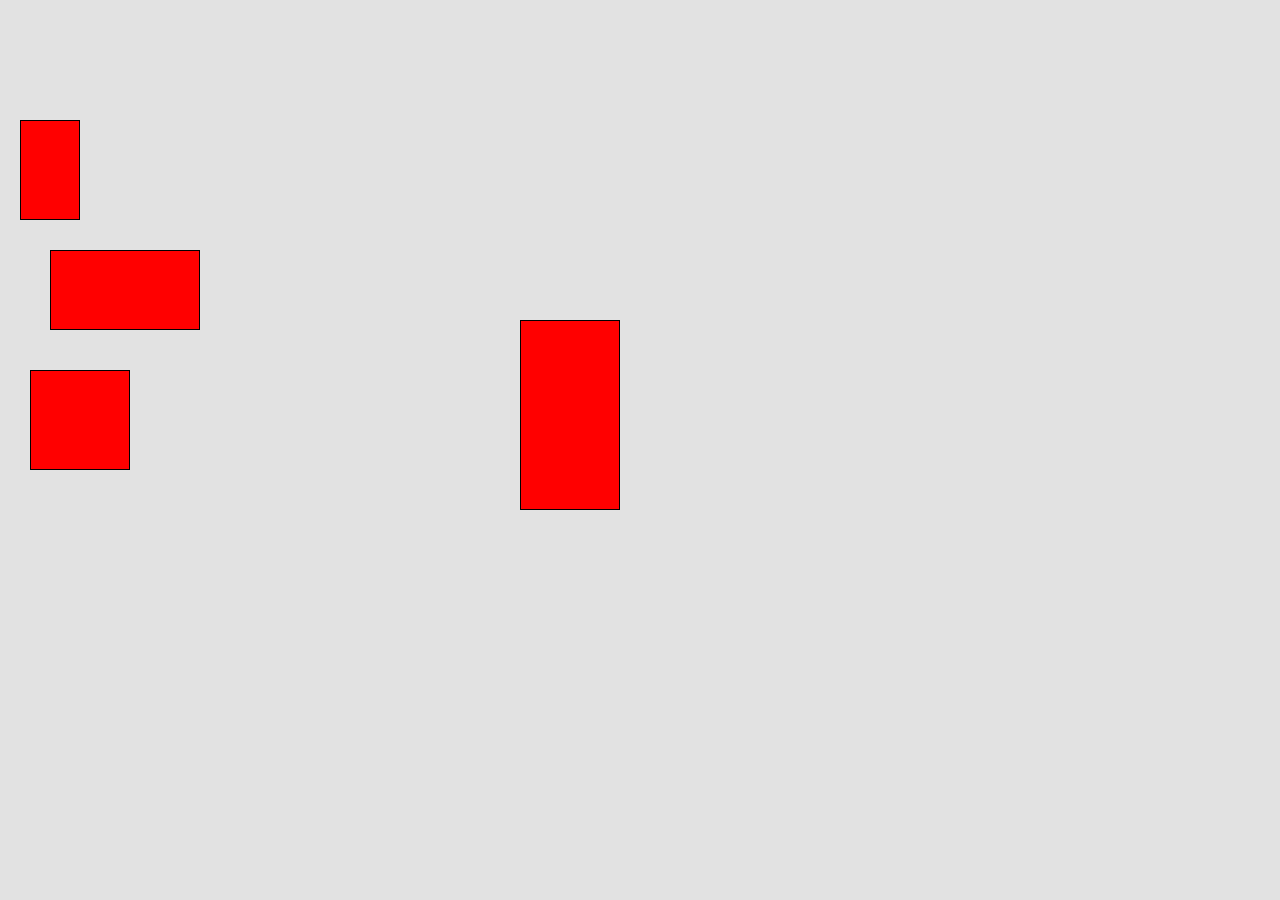
==== INIS-lab2/index.html @ aebc9fa5 "Demo lab2." ====
<!DOCTYPE html>
<html lang="en">

<head>
  <meta charset="UTF-8" />
  <meta name="viewport" content="width=device-width, user-scalable=no" />
  <!-- turn off pinch zoom https://stackoverflow.com/questions/37379694/javascript-how-to-stop-pinch-zoom-multi-touch-input-attacks -->
  <link rel="stylesheet" href="inputstyle.css" />
  <title>HW2 SSUI</title>
</head>
<!-- you should not need to edit this fine for HW2, except to test different numbers of div's-->

<body>
  <!-- your code should work for any number of divs -->
  <div id="workspace">
    <div class="target" style="top: 320px; left: 520px; width: 100px; height: 190px"></div>

    <div class="target" style="top: 120px; left: 20px; width: 60px; height: 100px"></div>

    <div class="target" style="top: 250px; left: 50px; width: 150px; height: 80px"></div>

    <div class="target" style="top: 370px; left: 30px; width: 100px; height: 100px"></div>
  </div>

  <!-- script -->
  <script src="input.js"></script>
</body>

</html>
---- INIS-lab2/inputstyle.css ----
html {
  touch-action: none;

  -moz-user-select: none;
  -khtml-user-select: none;
  -webkit-user-select: none;
  user-select: none;
}

body {
  margin: 0;
  touch-action: none;
}

#workspace {
  width: 100vw;
  height: 100vh;
  position: relative;
  background-color: rgb(226, 226, 226);
  overflow: hidden;
}

.target {
  position: absolute;
  border: 1px solid black;
  background-color: red;
  box-sizing: border-box;
}

.selected {
  background-color: blue;
}
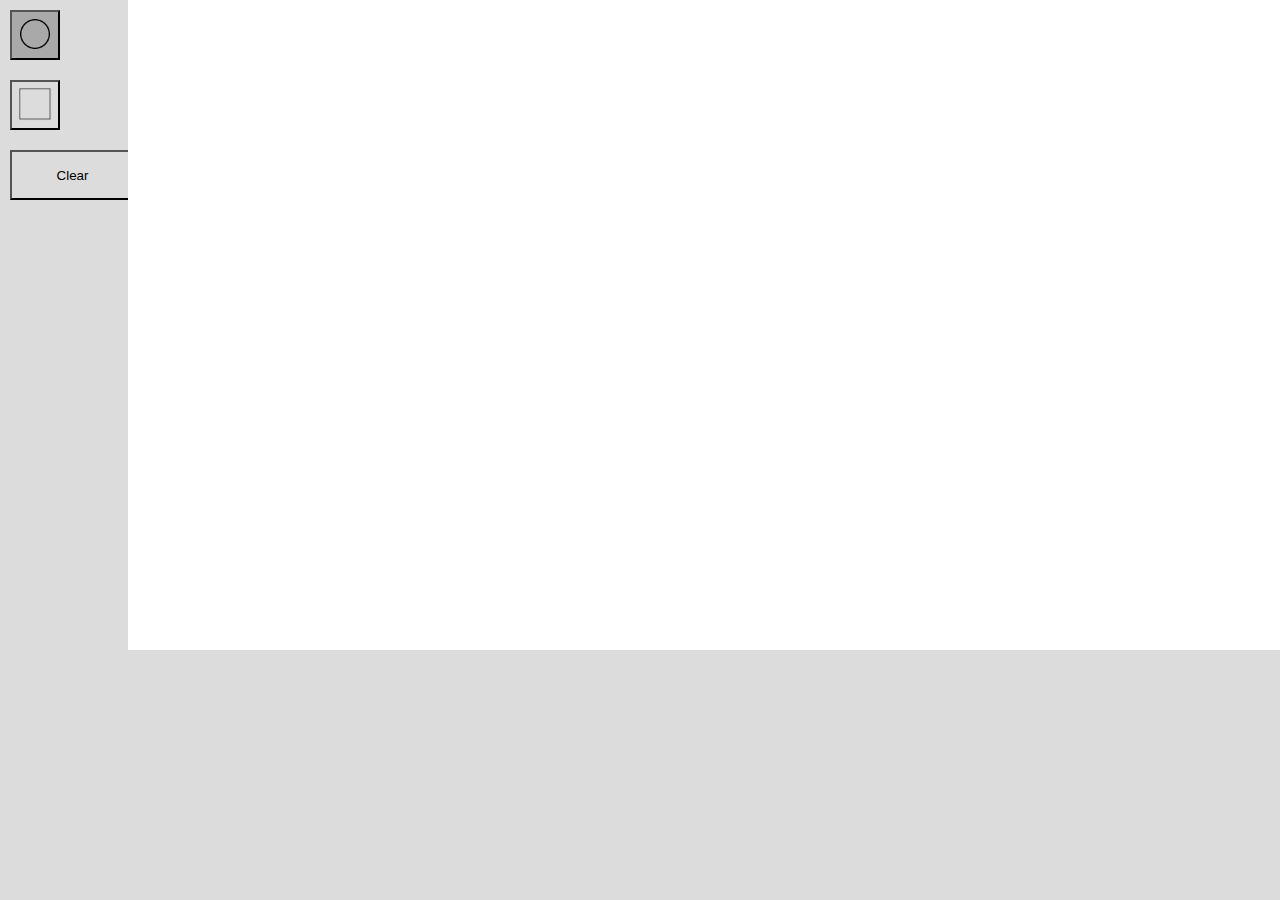
==== commit e7e9dc86: "Make laba2 7 sem" ====
--- a/INIS-lab2/index.html
+++ b/INIS-lab2/index.html
@@ -4,26 +4,30 @@
 <head>
   <meta charset="UTF-8" />
   <meta name="viewport" content="width=device-width, user-scalable=no" />
-  <!-- turn off pinch zoom https://stackoverflow.com/questions/37379694/javascript-how-to-stop-pinch-zoom-multi-touch-input-attacks -->
   <link rel="stylesheet" href="inputstyle.css" />
-  <title>HW2 SSUI</title>
+  <title>Laba2</title>
 </head>
-<!-- you should not need to edit this fine for HW2, except to test different numbers of div's-->
 
 <body>
-  <!-- your code should work for any number of divs -->
-  <div id="workspace">
-    <div class="target" style="top: 320px; left: 520px; width: 100px; height: 190px"></div>
+  <div class="main">
+    <div class="menu">
+      <button class="shapeBtn selectedBtn">
+        <img src="/INIS-lab2/img/круг.png" alt="">
+      </button>
+      <button class="shapeBtn">
+        <img src="/INIS-lab2/img/квадрат.png" alt="">
+      </button>
 
-    <div class="target" style="top: 120px; left: 20px; width: 60px; height: 100px"></div>
-
-    <div class="target" style="top: 250px; left: 50px; width: 150px; height: 80px"></div>
-
-    <div class="target" style="top: 370px; left: 30px; width: 100px; height: 100px"></div>
+      <button class="clearBtn">
+        Clear
+      </button>
+    </div>
+    <div class="canvas">
+      <svg class="svg">
+      </svg>
+      <script src="input.js"></script>
+    </div>
   </div>
-
-  <!-- script -->
-  <script src="input.js"></script>
 </body>
 
 </html>--- a/INIS-lab2/inputstyle.css
+++ b/INIS-lab2/inputstyle.css
@@ -10,23 +10,48 @@
 body {
   margin: 0;
   touch-action: none;
+  background-color: gainsboro;
 }
 
-#workspace {
-  width: 100vw;
-  height: 100vh;
-  position: relative;
-  background-color: rgb(226, 226, 226);
-  overflow: hidden;
+.main {
+  display: flex;
+  height: 650px;
 }
 
-.target {
-  position: absolute;
-  border: 1px solid black;
-  background-color: red;
-  box-sizing: border-box;
+.menu {
+  width: 10%;
+  height: 100%;
 }
 
-.selected {
-  background-color: blue;
+.canvas {
+  width: 90%;
+  height: 100%;
 }
+
+.svg {
+  width: 100%;
+  height: 100%;
+  background-color: white;
+}
+
+.shapeBtn {
+  margin: 10px;
+  width: 50px;
+  height: 50px;
+  background-color: gainsboro;
+}
+
+.clearBtn {
+  margin: 10px;
+  width: 125px;
+  height: 50px;
+  background-color: gainsboro;
+}
+
+.selectedBtn {
+  background-color: rgb(169, 169, 169);
+}
+
+img {
+  width: 100%;
+}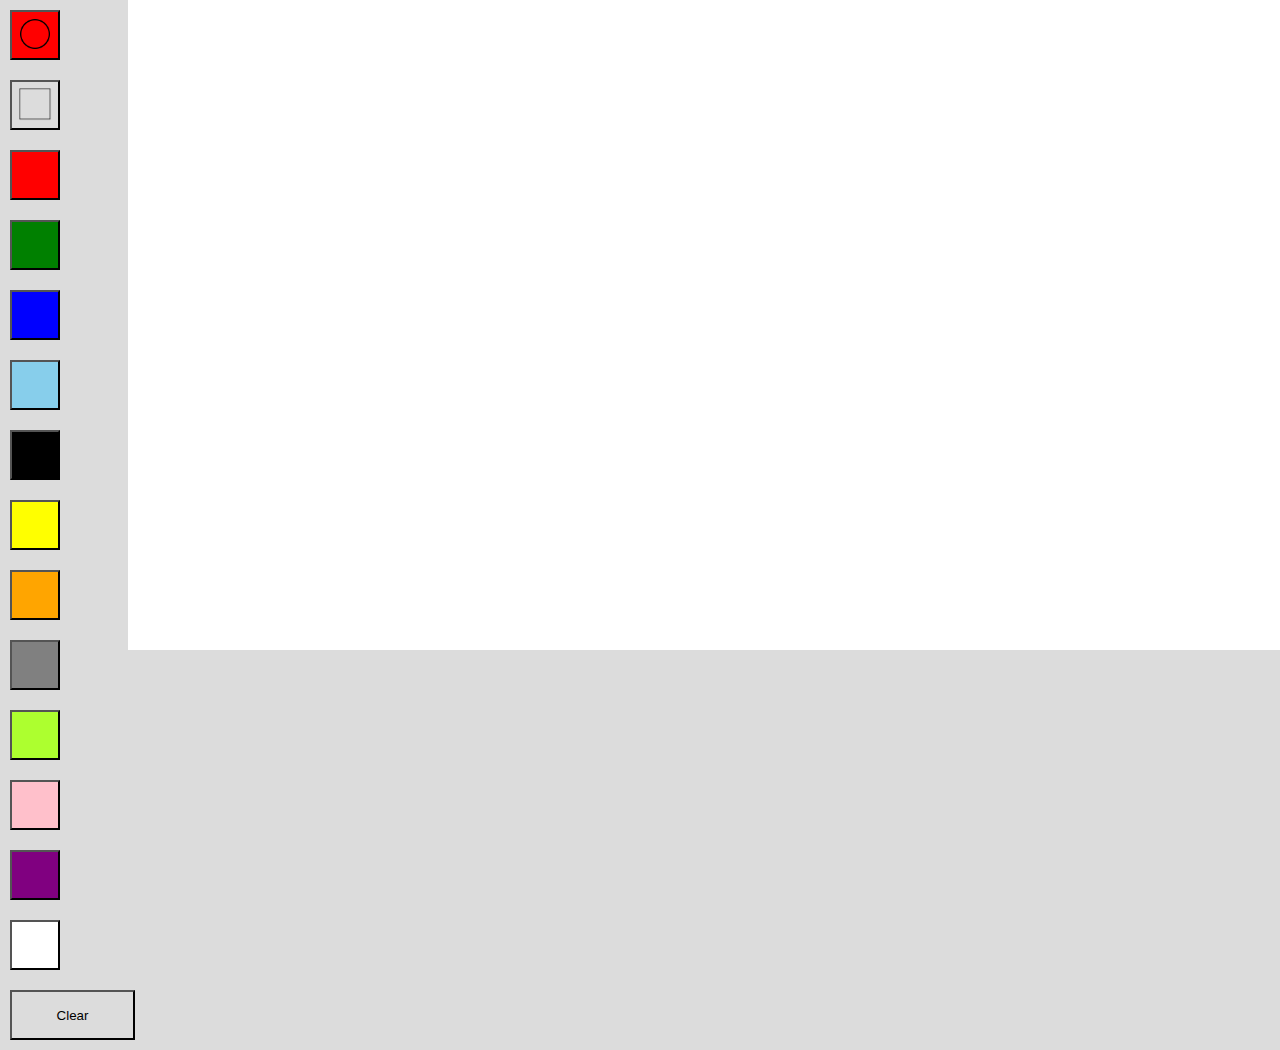
==== commit 293ed39b: "Add colors." ====
--- a/INIS-lab2/index.html
+++ b/INIS-lab2/index.html
@@ -17,7 +17,30 @@
       <button class="shapeBtn">
         <img src="/INIS-lab2/img/квадрат.png" alt="">
       </button>
-
+      <button class="colorBtn" style="background-color:red">
+      </button>
+      <button class="colorBtn" style="background-color:green">
+      </button>
+      <button class="colorBtn" style="background-color:blue">
+      </button>
+      <button class="colorBtn" style="background-color:skyblue">
+      </button>
+      <button class="colorBtn" style="background-color:black">
+      </button>
+      <button class="colorBtn" style="background-color:yellow">
+      </button>
+      <button class="colorBtn" style="background-color:orange">
+      </button>
+      <button class="colorBtn" style="background-color:grey">
+      </button>
+      <button class="colorBtn" style="background-color:greenyellow">
+      </button>
+      <button class="colorBtn" style="background-color:pink">
+      </button>
+      <button class="colorBtn" style="background-color:purple">
+      </button>
+      <button class="colorBtn" style="background-color:white">
+      </button>
       <button class="clearBtn">
         Clear
       </button>
--- a/INIS-lab2/inputstyle.css
+++ b/INIS-lab2/inputstyle.css
@@ -41,6 +41,12 @@
   background-color: gainsboro;
 }
 
+.colorBtn {
+  margin: 10px;
+  width: 50px;
+  height: 50px;
+}
+
 .clearBtn {
   margin: 10px;
   width: 125px;
@@ -49,7 +55,7 @@
 }
 
 .selectedBtn {
-  background-color: rgb(169, 169, 169);
+  background-color: red;
 }
 
 img {
